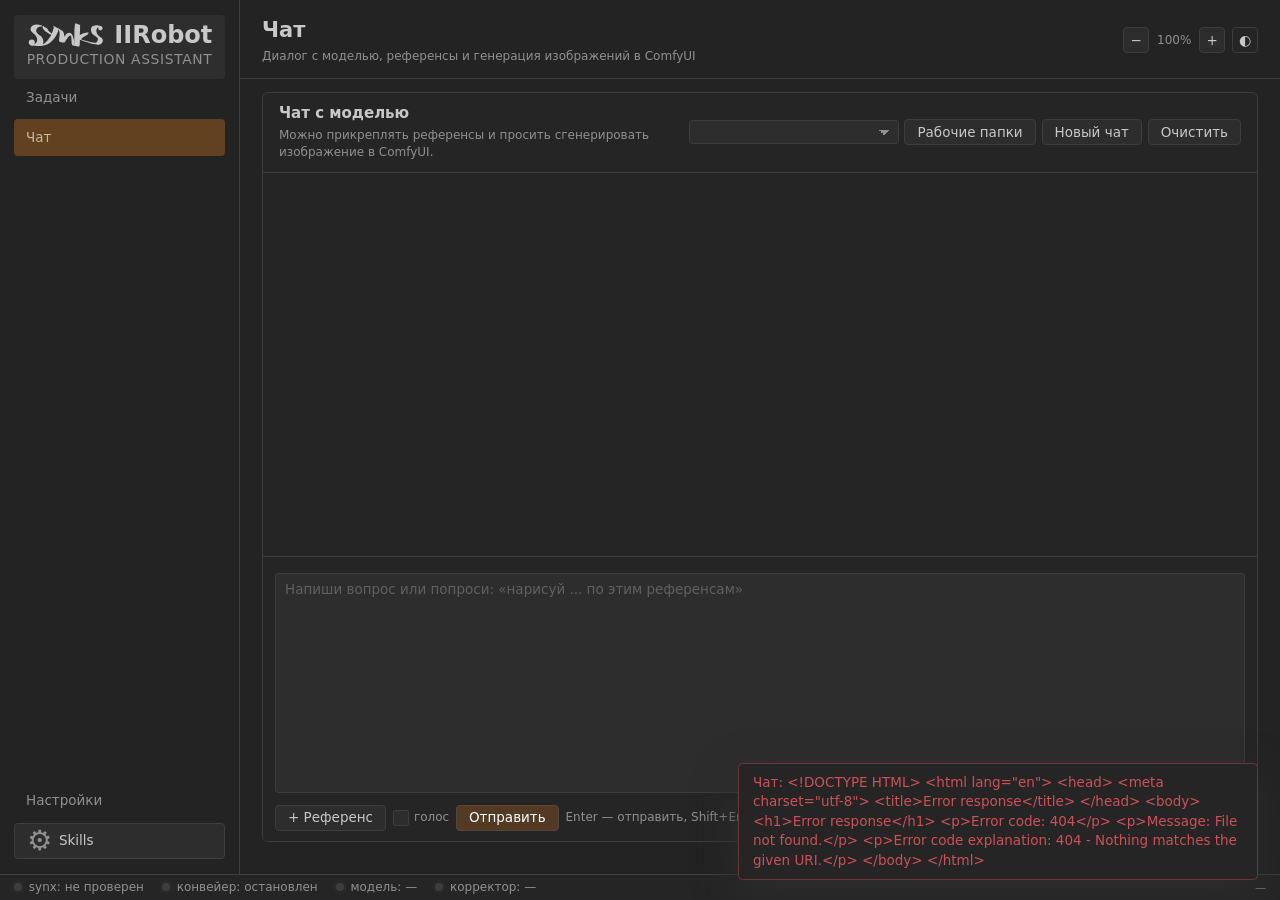
==== static/index.html @ 544a4e35 "Add Windows support and installer, show model and VRAM in status bar" ====
<!doctype html>
<html lang="ru">
<head>
  <meta charset="utf-8">
  <meta name="viewport" content="width=device-width, initial-scale=1">
  <title>IIRobot</title>
  <link rel="stylesheet" href="/static/app.css">
  <script src="/static/theme.js"></script>
</head>
<body>
<div id="app">
  <aside class="sidebar">
    <div class="brand">
      <div class="brand-row">
        <span class="brand-logo" role="img" aria-label="Synx"></span>
        <div class="brand-title">IIRobot</div>
      </div>
      <div class="brand-sub">production assistant</div>
    </div>
    <nav class="nav">
      <button class="nav-btn" data-view="tasks">Задачи</button>
      <button class="nav-btn active" data-view="chat">Чат</button>
    </nav>
    <div class="side-bottom">
      <button class="nav-btn" data-view="settings">Настройки</button>
      <button class="side-action" id="mcp-btn" title="MCP и навыки"><span class="side-action-icon">⚙</span> Skills</button>
    </div>
  </aside>

  <main class="main">
    <header class="topbar">
      <div>
        <h1 id="view-title">Чат</h1>
        <div class="muted" id="view-subtitle">Диалог с моделью, референсы и генерация изображений в ComfyUI</div>
      </div>
      <div class="top-actions">
        <span class="zoom-control" title="Масштаб интерфейса (Ctrl + колесо)">
          <button class="btn" id="zoom-out" type="button">−</button>
          <span id="zoom-value">100%</span>
          <button class="btn" id="zoom-in" type="button">+</button>
        </span>
        <button class="theme-btn" id="theme-btn" title="Цветовая схема" type="button">◐</button>
      </div>
    </header>

    <section class="view" id="view-tasks">
      <div class="toolbar">
        <input class="input grow" id="task-filter" placeholder="Фильтр по шоту, задаче, боту, этапу...">
        <select class="input" id="task-status">
          <option value="">все статусы</option>
          <option value="queued">queued</option>
          <option value="running">running</option>
          <option value="paused">paused</option>
          <option value="skipped">skipped</option>
          <option value="done">done</option>
          <option value="error">error</option>
        </select>
        <button class="btn" id="task-refresh">Обновить</button>
        <button class="btn" id="task-delete-done">Удалить выполненные</button>
        <button class="btn primary" id="pipeline-toggle">Запустить конвейер</button>
      </div>
      <div class="table-wrap">
        <table class="data" id="task-table" data-default-hidden="">
          <thead>
            <tr>
              <th data-col="id">#</th>
              <th data-col="shot">Шот</th>
              <th data-col="task">Задача</th>
              <th data-col="type">Тип</th>
              <th data-col="bot">Бот</th>
              <th data-col="status">Статус</th>
              <th data-col="stage">Этап</th>
              <th data-col="progress">Прогресс</th>
              <th data-col="tokens">Токены</th>
              <th data-col="time">Время</th>
              <th data-col="version">Версия</th>
              <th data-col="updated">Обновлено</th>
              <th data-col="actions">Действия</th>
            </tr>
          </thead>
          <tbody></tbody>
        </table>
      </div>
      <div class="hint">ПКМ по строке — действия. Активная задача обновляется каждые 5 секунд.</div>
    </section>


    <section class="view active" id="view-chat">
      <div class="chat-shell">
        <div class="chat-head">
          <div>
            <div class="chat-title">Чат с моделью</div>
            <div class="muted">Можно прикреплять референсы и просить сгенерировать изображение в ComfyUI.</div>
          </div>
          <div class="chat-head-actions">
            <select class="input" id="chat-session"></select>
            <button class="btn" id="chat-folders">Рабочие папки</button>
            <button class="btn" id="chat-new">Новый чат</button>
            <button class="btn" id="chat-clear">Очистить</button>
          </div>
        </div>
        <div class="chat-messages" id="chat-messages"></div>
        <div class="chat-composer" id="chat-composer">
          <div class="drop-caret hidden" id="drop-caret"><span>вставить здесь</span></div>
          <div class="chat-chips" id="chat-chips"></div>
          <textarea class="input chat-input" id="chat-input" rows="3" placeholder="Напиши вопрос или попроси: «нарисуй ... по этим референсам»"></textarea>
          <div class="chat-actions">
            <label class="btn attach-btn" title="Прикрепить референс любого типа: изображение, PDF, видео, .md, .json и т. д.">+ Референс<input type="file" id="chat-files" multiple hidden></label>
            <button class="btn voice-btn hidden" id="voice-btn" title="Голосовой ввод: удерживайте для произнесения текста">Нажмите</button>
            <label class="check inline-check voice-toggle" title="Локальный голосовой ввод (T-one + GigaAM)"><input type="checkbox" id="voice-enabled"> голос</label>
            <button class="btn primary" id="chat-send">Отправить</button>
            <button class="btn danger hidden" id="chat-stop" title="Прервать текущий ответ (Esc)">■ Стоп</button>
            <span class="muted" id="chat-hint">Enter — отправить, Shift+Enter — новая строка</span>
            <span class="chat-actions-spacer"></span>
            <button class="btn" id="chat-export">Экспорт .md</button>
            <button class="btn" id="chat-context">Контекст .md</button>
            <input type="file" id="chat-context-file" accept=".md,.txt" hidden>
          </div>
        </div>
      </div>
    </section>
    <section class="view" id="view-settings">
      <div class="settings-top">
        <button class="btn primary" id="settings-save">Сохранить настройки</button>
        <span class="muted" id="settings-result"></span>
      </div>
      <div class="settings-grid">
        <div class="card">
          <h2>AI провайдер</h2>
          <label>Base URL<input class="input" id="ai-base"></label>
          <label>API key<input class="input" id="ai-key" type="password"></label>
          <label>Model<input class="input" id="ai-model"></label>
          <div class="row2">
            <label>Temperature<input class="input" id="ai-temp" type="number" step="0.1"></label>
            <label>Max tokens<input class="input" id="ai-max" type="number"></label>
          </div>
          <div class="row-actions">
            <button class="btn" id="ai-test">Проверить AI</button>
            <span class="muted" id="ai-test-result"></span>
          </div>
        </div>

        <div class="card">
          <h2>Synx</h2>
          <label>Base URL<input class="input" id="synx-base"></label>
          <div class="row2">
            <label>Логин<input class="input" id="synx-login"></label>
            <label>Пароль<input class="input" id="synx-password" type="password"></label>
          </div>
          <label>Проекты (alias через запятую)<input class="input" id="synx-projects"></label>
          <div class="row2">
            <label>Интервал сканирования, сек<input class="input" id="synx-scan" type="number"></label>
            <label>Потоков сканирования<input class="input" id="synx-workers" type="number"></label>
          </div>
          <div class="row2">
            <label class="check"><input type="checkbox" id="synx-auto-scan"> Автосканирование</label>
            <label class="check"><input type="checkbox" id="synx-auto-analyze"> Авто-разметка AI</label>
            <label class="check"><input type="checkbox" id="synx-task-comments"> Комментарии задач</label>
          </div>
        </div>

        <div class="card">
          <h2>ComfyUI</h2>
          <label>Root<input class="input" id="comfy-root"></label>
          <label>Base URL<input class="input" id="comfy-base"></label>
          <div class="row2">
            <label>Input dir<input class="input" id="comfy-input"></label>
            <label>Output dir<input class="input" id="comfy-output"></label>
          </div>
          <label>Workflow JSON (необязательно)<input class="input" id="comfy-workflow"></label>
          <label>Таймаут, сек<input class="input" id="comfy-timeout" type="number"></label>
        </div>

        <div class="card">
          <h2>Голос</h2>
          <label class="check"><input type="checkbox" id="voice-llm-correct"> LLM-коррекция распознанного текста</label>
          <label>Корректор
            <select class="input" id="voice-correct-provider">
              <option value="ollama">Ollama — локально, GPU</option>
              <option value="ai">Облачный AI</option>
              <option value="none">Без коррекции</option>
            </select>
          </label>
          <label>Ollama URL<input class="input" id="voice-ollama-url" placeholder="http://127.0.0.1:11434"></label>
          <label>Модель<input class="input" id="voice-ollama-model" placeholder="qwen2.5:7b-instruct-q4_K_M"></label>
          <div class="row-actions">
            <select class="input grow" id="voice-model-pick">
              <option value="">Установленные модели…</option>
            </select>
            <button class="btn" id="voice-models-refresh" type="button">Обновить</button>
            <button class="btn" id="voice-model-unload" type="button">Выгрузить из VRAM</button>
          </div>
          <div class="muted" id="voice-model-info">—</div>
          <div class="row2">
            <label>Держать модель<input class="input" id="voice-keep-alive" placeholder="5m"></label>
            <label>Таймаут, сек<input class="input" id="voice-correct-timeout" type="number"></label>
          </div>
          <div class="row-actions">
            <button class="btn" id="voice-test">Проверить корректор</button>
            <span class="muted" id="voice-test-result"></span>
          </div>
          <div class="muted">Локальная модель считает на видеокарте и не ждёт ответа облака; при первом включении загружается в память.</div>
        </div>

        <div class="card">
          <h2>Конвейер</h2>
          <label class="check"><input type="checkbox" id="pipe-publish"> Публиковать версии автоматически</label>
          <label>Интервал обновления таблицы, сек<input class="input" id="pipe-poll" type="number"></label>
          <label>Рабочая папка<input class="input" id="pipe-work"></label>
          <div class="muted">Остановка конвейера завершает текущий этап; повторный запуск продолжит очередь.</div>
        </div>

        <div class="card">
          <h2>Пути производства</h2>
          <label>Projects root<input class="input" id="paths-root"></label>
          <label>Colossus layout<input class="input" id="layout-colossus"></label>
          <label>Liberia layout<input class="input" id="layout-liberia"></label>
          <label>Default layout<input class="input" id="layout-default"></label>
          <label>Obsidian vault (опционально)<input class="input" id="obsidian-vault"></label>
          <div class="muted">Шаблоны: {sequence}, {shot}, {project}. Work: {task_type}/work/{bot}/{task_name}_vXXX. Render: render/vXXX.</div>
        </div>

        <div class="card wide">
          <h2>Системный промпт</h2>
          <textarea class="input mono" id="system-prompt" rows="16"></textarea>
        </div>

        <div class="card wide">
          <h2>Боты</h2>
          <div class="table-wrap short">
            <table class="data" id="bots-table">
              <thead><tr><th data-col="login">Логин</th><th data-col="password">Пароль</th><th data-col="user_id">User ID</th><th data-col="role">Роль</th><th data-col="enabled">Вкл</th><th data-col="actions">—</th></tr></thead>
              <tbody></tbody>
            </table>
          </div>
          <div class="row-actions"><button class="btn" id="bot-add">Добавить бота</button></div>
        </div>
      </div>
      <div class="settings-actions">
        <button class="btn" id="settings-save-bots">Сохранить ботов</button>
      </div>
    </section>


    <div id="image-viewer" class="image-viewer hidden">
      <div class="viewer-top"><span id="viewer-title">Просмотр</span><button class="btn ghost" id="viewer-close">×</button></div>
      <div class="viewer-stage" id="viewer-stage"><img id="viewer-img" alt=""></div>
      <div class="viewer-hint">Колесо — зум · средняя кнопка + движение — панорама · средний клик — сброс · ПКМ — действия</div>
    </div>
    <div id="pdf-viewer" class="pdf-viewer hidden">
      <div class="pdf-viewer-top">
        <span id="pdf-viewer-title">PDF</span>
        <span class="muted" id="pdf-viewer-progress"></span>
        <div class="pdf-viewer-nav">
          <button class="btn" id="pdf-viewer-prev">‹</button>
          <span id="pdf-viewer-page">0 / 0</span>
          <button class="btn" id="pdf-viewer-next">›</button>
          <button class="btn ghost" id="pdf-viewer-close">×</button>
        </div>
      </div>
      <div class="pdf-viewer-stage" id="pdf-viewer-stage"><img id="pdf-viewer-img" alt=""></div>
    </div>
    <div id="image-ctx" class="ctx-menu">
      <div class="ctx-item" id="img-save">Сохранить как...</div>
      <div class="ctx-item" id="img-copy">Копировать изображение</div>
    </div>

    <div id="toast" class="toast"></div>
    <div id="ctx-menu" class="ctx-menu"></div>
    <div id="modal" class="modal hidden"><div class="modal-card"><div class="modal-head"><h2 id="modal-title"></h2><button class="btn ghost" id="modal-close">×</button></div><div id="modal-body" class="modal-body"></div><div class="modal-foot" id="modal-foot"></div></div></div>
  </main>

  <footer class="statusbar">
    <div class="status-line"><span id="synx-dot" class="dot"></span><span id="synx-status">synx: не проверен</span></div>
    <div class="status-line"><span id="pipeline-dot" class="dot"></span><span id="pipeline-status">конвейер: остановлен</span></div>
    <div class="status-line" title="Основная модель для чата и задач">
      <span id="main-model-dot" class="dot"></span><span id="main-model-status">модель: —</span>
    </div>
    <div class="status-line" title="Модель коррекции распознанной речи">
      <span id="correct-dot" class="dot"></span><span id="correct-model-status">корректор: —</span>
    </div>
    <div class="side-meta" id="last-scan">—</div>
  </footer>
</div>
<script src="/static/marked.min.js"></script>
<script src="/static/purify.min.js"></script>
<script src="/static/tables.js"></script>
<script src="/static/app.js"></script>
</body>
</html>
---- static/app.css ----
:root {
  color-scheme: dark;
  --bg: #101316;
  --panel: #171b20;
  --panel2: #1d2228;
  --line: #2b323a;
  --line2: #37414b;
  --text: #e8edf2;
  --muted: var(--ink-soft);
  --accent: var(--accent);
  --accent2: var(--accent);
  --accent-soft: rgba(104, 183, 255, .14);
  --ok: #5ad19a;
  --warn: #f0b45a;
  --bad: #ff7272;
  --purple: #b99cff;
  --mono: "JetBrains Mono", "DejaVu Sans Mono", monospace;
}
* { box-sizing: border-box; }
html, body { height: 100%; }
body {
  margin: 0; background: var(--bg); color: var(--text);
  font: 13.5px/1.45 Inter, "Segoe UI", system-ui, sans-serif;
  overflow: hidden;
}
button, input, select, textarea { font: inherit; color: inherit; }
#app { display: grid; grid-template-columns: 240px minmax(0, 1fr); grid-template-rows: minmax(0, 1fr) 26px; height: 100vh; }

.sidebar {
  grid-column: 1; grid-row: 1;
  background: var(--bg); border-right: 1px solid var(--line);
  display: flex; flex-direction: column; padding: 15.3px 14px; min-height: 0;
}
.brand {
  position: relative;
  display: flex; flex-direction: column; align-items: center; gap: 2px;
  width: 100%; padding: 8px 6px 10px; border-radius: 4px;
}
.brand::before {
  content: ""; position: absolute; inset: 0; z-index: 0;
  border-radius: inherit; background: var(--bg);
  filter: brightness(1.3);
}
[data-theme-mode="light"] .brand::before { filter: brightness(0.7); }
.brand > * { position: relative; z-index: 1; }
.brand-row { display: flex; align-items: center; gap: 10.56px; }
.brand-logo {
  display: block; flex: 0 0 auto;
  height: 24.024px; width: auto; aspect-ratio: 154 / 48;
  background-color: var(--text);
  -webkit-mask: url("/static/synks_logo.svg") center / contain no-repeat;
  mask: url("/static/synks_logo.svg") center / contain no-repeat;
}
.brand-title { font-weight: 700; font-size: 24.024px; line-height: 1; }
.brand-sub { font-size: 13.86px; color: var(--muted); text-transform: uppercase; letter-spacing: 0; white-space: nowrap; }
.nav { display: flex; flex-direction: column; gap: 3.4px; }
.nav-btn {
  text-align: left; background: transparent; border: 0; color: var(--ink-soft);
  padding: 8.5px 12px; border-radius: 4px; cursor: pointer;
}
.nav-btn:hover { background: var(--hover); color: var(--text); }
.nav-btn.active { background: var(--accent-soft); color: var(--accent-soft-ink); }
.side-status { margin-top: auto; border-top: 1px solid var(--line); padding: 11.9px 6px 0; display: grid; gap: 6.8px; }
.side-bottom { margin-top: auto; display: flex; flex-direction: column; gap: 3.4px; }
.status-line { display: flex; align-items: center; gap: 6.8px; color: var(--muted); font-size: 12px; }
.side-meta { font-size: 11px; color: var(--ink-soft); word-break: break-word; }
.dot { width: 8px; height: 8px; border-radius: 50%; background: var(--line); box-shadow: 0 0 0 3px color-mix(in srgb, var(--line) 15%, transparent); }
.dot.on { background: var(--ok); box-shadow: 0 0 0 3px color-mix(in srgb, var(--ok) 14%, transparent); }
.dot.busy { background: var(--warn); box-shadow: 0 0 0 3px color-mix(in srgb, var(--warn) 14%, transparent); }
.dot.err { background: var(--bad); box-shadow: 0 0 0 3px color-mix(in srgb, var(--danger) 14%, transparent); }

.main { grid-column: 2; grid-row: 1; min-width: 0; display: flex; flex-direction: column; overflow: hidden; }

.statusbar {
  grid-column: 1 / -1; grid-row: 2;
  display: flex; align-items: center; gap: 18px;
  padding: 0 14px; border-top: 1px solid var(--line);
  background: var(--panel); min-width: 0; overflow: hidden;
}
.statusbar .status-line { white-space: nowrap; min-width: 0; }
.statusbar #main-model-status {
  max-width: 230px; overflow: hidden; text-overflow: ellipsis;
}
.statusbar #correct-model-status {
  max-width: 320px; overflow: hidden; text-overflow: ellipsis;
}
.statusbar .side-meta {
  margin-left: auto; font-size: 11px; white-space: nowrap;
  overflow: hidden; text-overflow: ellipsis;
}
.topbar { display: flex; justify-content: space-between; gap: 13.6px; align-items: center; padding: 15.3px 22px 11.9px; border-bottom: 1px solid var(--line); }
.topbar h1 { font-size: 21px; margin: 0 0 2.55px; }
.muted { color: var(--muted); font-size: 12px; }
.top-actions { display: flex; gap: 6.8px; flex-wrap: wrap; }
.view { display: none; min-height: 0; overflow: auto; padding: 13.6px 22px 20.4px; }
.view.active { display: flex; flex-direction: column; gap: 10.2px; }

.btn {
  border: 1px solid var(--line2); background: var(--field-bg); color: var(--ink);
  border-radius: 4px; padding: 5.95px 12px; cursor: pointer; white-space: nowrap;
}
.btn:hover { border-color: var(--accent-soft-line); background: var(--field-bg); }
.btn.primary { background: var(--btn-fill); border-color: var(--btn-line); color: var(--accent-ink); }
.btn.primary:hover { background: var(--btn-fill-hover); }
.btn.ghost { background: transparent; border-color: transparent; color: var(--muted); font-size: 21px; padding: 1.7px 8px; }
.btn.danger { color: var(--danger); border-color: var(--error-line); background: var(--error-bg); }
.btn:disabled { opacity: .45; cursor: default; }
.input {
  background: var(--field-bg); border: 1px solid var(--line2); border-radius: 3.5px;
  padding: 5.95px 9px; min-width: 120px; outline: none;
}
.input:focus { border-color: var(--accent2); box-shadow: 0 0 0 3px var(--focus-ring); }
input::placeholder, textarea::placeholder {
  color: var(--placeholder, color-mix(in srgb, var(--field-bg) 80%, var(--ink) 20%));
  opacity: 1;
}
input::-webkit-input-placeholder, textarea::-webkit-input-placeholder {
  color: var(--placeholder, color-mix(in srgb, var(--field-bg) 80%, var(--ink) 20%));
  opacity: 1;
}
select.input { appearance: none; padding-right: 28px; background-image: linear-gradient(45deg, transparent 50%, var(--ink-soft) 50%), linear-gradient(135deg, var(--ink-soft) 50%, transparent 50%); background-position: calc(100% - 14px) 50%, calc(100% - 9px) 50%; background-size: 5px 5px, 5px 5px; background-repeat: no-repeat; }
.grow { flex: 1 1 auto; min-width: 240px; }
.toolbar { display: flex; gap: 6.8px; align-items: center; flex-wrap: wrap; }
.bulkbar { display: flex; gap: 6.8px; align-items: center; padding: 8.5px 0 0; border-top: 1px solid var(--line); }
.hint { color: var(--ink-soft); font-size: 11.5px; }

/* tables */
.table-wrap {
  border: 1px solid var(--line); border-radius: 5px; overflow: auto;
  background: var(--panel); min-height: 160px; max-height: calc(100vh - 280px);
  position: relative;
}
.table-wrap.short { max-height: 320px; }
table.data {
  width: 100%; border-collapse: separate; border-spacing: 0;
  table-layout: fixed; font-size: 12.5px;
}
table.data thead th {
  position: sticky; top: 0; z-index: 5; background: var(--head);
  color: var(--head-ink); font-weight: 600; text-align: left; white-space: nowrap;
  border-bottom: 1px solid var(--line2); padding: 5.95px 8px; user-select: none;
  position: sticky; overflow: hidden; text-overflow: ellipsis;
}
table.data thead th:hover { background: var(--th-hover); }
table.data tbody td {
  padding: 5.95px 8px; border-bottom: 1px solid var(--line-soft); vertical-align: top;
  overflow: hidden; text-overflow: ellipsis; white-space: nowrap;
}
table.data tbody tr { cursor: default; user-select: none; }
table.data tbody tr:hover { background: var(--panel); }
table.data tbody tr.selected { background: var(--row-selected); }
table.data tbody tr.selected { background: var(--row-selected); }
table.data tbody tr.running { background: var(--notice-bg); }
table.data tbody tr.error { background: var(--error-bg); }
table.data tbody tr.done { color: var(--ink-soft); }
table.data .num { font-variant-numeric: tabular-nums; text-align: right; }
table.data .center { text-align: center; }
table.data .wrap { white-space: normal; }
table.data .col-check { width: 32px; min-width: 32px; text-align: center; }
table.data .row-num { width: 42px; color: var(--ink-soft); text-align: right; }
.col-hidden { display: none !important; }
.col-resize {
  position: absolute; top: 0; right: 0; width: 7px; height: 100%;
  cursor: col-resize; z-index: 8;
}
.col-resize:hover { background: var(--accent-soft); }
th { position: relative; }
th .col-resize { position: absolute; }

.badge { display: inline-block; padding: 0.85px 7px; border-radius: 499.5px; font-size: 11px; border: 1px solid var(--line); color: var(--ink-soft); background: var(--panel); }
.badge.ok { color: var(--ok); border-color: var(--chip-on-line); background: var(--chip-on-bg); }
.badge.warn { color: var(--warn); border-color: var(--chip-warn-line); background: var(--chip-warn-bg); }
.badge.bad { color: var(--danger); border-color: var(--chip-off-line); background: var(--chip-off-bg); }
.badge.info { color: var(--accent-soft-ink); border-color: var(--badge-line); background: var(--badge-bg); }
.badge.purple { color: var(--accent-soft-ink); border-color: var(--badge-line); background: var(--badge-bg); }
.progress { height: 5px; background: var(--line); border-radius: 49.5px; overflow: hidden; min-width: 70px; }
.progress > i { display: block; height: 100%; background: linear-gradient(90deg, var(--accent), var(--accent)); width: 0; }
.mono { font-family: var(--mono); font-size: 11.5px; }
.pre { white-space: pre-wrap; word-break: break-word; font-family: var(--mono); font-size: 11.5px; }
.link { color: var(--accent); text-decoration: none; }
.link:hover { text-decoration: underline; }
.pill { display: inline-flex; gap: 4.25px; align-items: center; }
.pill .dot { width: 6px; height: 6px; }

/* settings */
.settings-top {
  position: sticky; top: 0; z-index: 5;
  display: flex; gap: 6.8px; align-items: center;
  padding: 0 0 8.5px; background: var(--bg);
}
.settings-grid { display: grid; grid-template-columns: repeat(2, minmax(0, 1fr)); gap: 11.9px; }
.card { background: var(--panel); border: 1px solid var(--line); border-radius: 6px; padding: 11.9px 16px; display: flex; flex-direction: column; gap: 7.65px; }
.card.wide { grid-column: 1 / -1; }
.card h2 { font-size: 14px; margin: 0 0 1.7px; color: var(--ink); }
.card label { display: flex; flex-direction: column; gap: 3.4px; color: var(--ink-soft); font-size: 12px; }
.row2 { display: grid; grid-template-columns: 1fr 1fr; gap: 6.8px; }
.row-actions { display: flex; gap: 6.8px; align-items: center; }
.check { flex-direction: row !important; align-items: center; gap: 6.8px !important; }
.settings-actions { display: flex; gap: 6.8px; align-items: center; padding-top: 6.8px; }
textarea.input { resize: vertical; min-height: 220px; }

/* context menu */
.ctx-menu { position: fixed; z-index: 1000; min-width: 220px; background: var(--panel); border: 1px solid var(--line2); border-radius: 4.5px; box-shadow: 0 16px 40px color-mix(in srgb, var(--bg), var(--line) 45%); padding: 4.25px 5px; display: none; }
.ctx-menu.open { display: block; }
.ctx-item { padding: 5.95px 9px; border-radius: 3px; cursor: pointer; color: var(--ink); font-size: 12.5px; display: flex; gap: 6.8px; align-items: center; }
.ctx-item:hover { background: var(--accent-soft); }
.ctx-item.danger { color: var(--danger); }
.ctx-sep { height: 1px; background: var(--line); margin: 3.4px 0; }
.ctx-check { width: 14px; height: 14px; }
.ctx-label { color: var(--ink-soft); font-size: 10.5px; text-transform: uppercase; letter-spacing: .08em; padding: 5.95px 9px 2.55px; }

/* modal */
.modal { position: fixed; inset: 0; z-index: 900; background: color-mix(in srgb, var(--bg) 62%, transparent); display: grid; place-items: center; padding: 25.5px 30px; }
.modal.hidden { display: none; }
.modal-card { width: min(900px, 96vw); max-height: 90vh; background: var(--panel); border: 1px solid var(--line2); border-radius: 7px; box-shadow: 0 30px 90px color-mix(in srgb, var(--bg), var(--line) 60%); display: flex; flex-direction: column; }
.modal-head { display: flex; justify-content: space-between; align-items: center; padding: 11.9px 16px; border-bottom: 1px solid var(--line); }
.modal-head h2 { margin: 0; font-size: 16px; }
.modal-body { padding: 13.6px 16px; overflow: auto; }
.modal-foot { padding: 10.2px 16px; border-top: 1px solid var(--line); display: flex; gap: 6.8px; justify-content: flex-end; }

.toast { position: fixed; right: 22px; bottom: 20px; background: var(--panel); border: 1px solid var(--line2); border-radius: 4.5px; padding: 8.5px 14px; color: var(--ink); box-shadow: 0 14px 40px color-mix(in srgb, var(--bg), var(--line) 40%); opacity: 0; transform: translateY(8px); transition: .18s; pointer-events: none; z-index: 1100; max-width: 520px; }
.toast.show { opacity: 1; transform: translateY(0); }
.toast.err { border-color: var(--chip-off-line); color: var(--danger); }

@media (max-width: 1100px) {
  #app { grid-template-columns: 190px minmax(0, 1fr); }
  .settings-grid { grid-template-columns: 1fr; }
  .card.wide { grid-column: auto; }
}


/* Obsidian-like markdown plan */
.modal-body .markdown-body > h1:first-child { display: none; }
.markdown-body { color: var(--ink); font-size: 13.5px; line-height: 1.62; }
.markdown-body h1, .markdown-body h2, .markdown-body h3 { color: var(--ink); margin: 0.98em 0 0.38em; line-height: 1.25; }
.markdown-body h1 { font-size: 23px; border-bottom: 1px solid var(--line); padding-bottom: 5.95px; }
.markdown-body h2 { font-size: 17px; border-bottom: 1px solid var(--line); padding-bottom: 3.4px; }
.markdown-body h3 { font-size: 14.5px; }
.markdown-body p { margin: 0.55em 0; }
.markdown-body ul, .markdown-body ol { margin: 0.47em 0 0.64em 1.4em; padding: 0; }
.markdown-body li { margin: 0.21em 0; }
.markdown-body code { background: var(--head); border: 1px solid var(--line); border-radius: 2.5px; padding: 0.85px 5px; font-family: var(--mono); font-size: 11.5px; color: var(--accent-soft-ink); }
.markdown-body pre { background: var(--bg); border: 1px solid var(--line); border-radius: 4.5px; padding: 9.35px 13px; overflow: auto; margin: 0.59em 0; }
.markdown-body pre code { background: transparent; border: 0; padding: 0; color: var(--accent-soft-ink); font-size: 11.5px; }
.markdown-body blockquote { margin: 0.68em 0; padding: 0.17em 0 0.17em 12px; border-left: 3px solid var(--accent); color: var(--ink-soft); }
.markdown-body table { border-collapse: collapse; width: 100%; margin: 0.68em 0; font-size: 12px; }
.markdown-body th, .markdown-body td { border: 1px solid var(--line); padding: 4.25px 8px; text-align: left; vertical-align: top; }
.markdown-body th { background: var(--head); color: var(--ink); }
.markdown-body a { color: var(--accent); }
.markdown-body hr { border: 0; border-top: 1px solid var(--line); margin: 1.02em 0; }

/* chat */
.chat-shell { display: flex; flex-direction: column; min-height: 0; flex: 1 1 auto; height: calc(100vh - 150px); border: 1px solid var(--line); border-radius: 6px; background: var(--panel); overflow: hidden; }
.chat-head { display: flex; justify-content: space-between; align-items: center; padding: 10.2px 16px; border-bottom: 1px solid var(--line); }
.chat-title { font-size: 15px; font-weight: 650; margin-bottom: 1.7px; }
.chat-messages { flex: 1 1 auto; min-height: 0; overflow: auto; padding: 13.6px 18px; display: flex; flex-direction: column; gap: 11.9px; user-select: text; -webkit-user-select: text; }
.msg { display: flex; gap: 8.5px; max-width: 86%; }
.msg.user { align-self: flex-end; flex-direction: row-reverse; }
.msg-avatar { width: 28px; height: 28px; border-radius: 4px; display: grid; place-items: center; font-size: 11px; font-weight: 700; background: var(--panel2); color: var(--accent-soft-ink); flex: 0 0 auto; }
.msg.user .msg-avatar { background: var(--btn-fill); color: var(--accent-ink); }
.msg-bubble { background: var(--panel); border: 1px solid var(--line); border-radius: 6px; padding: 7.65px 12px; min-width: 60px; }
.msg.user .msg-bubble { background: var(--btn-fill); border-color: var(--btn-line); }
.msg-text { white-space: normal; word-break: break-word; user-select: text; -webkit-user-select: text; }
.msg-text p:first-child { margin-top: 0; } .msg-text p:last-child { margin-bottom: 0; }
.msg-images { display: grid; grid-template-columns: repeat(auto-fill, minmax(140px, 1fr)); gap: 6.8px; margin-top: 7.65px; }
.msg-images img { width: 100%; max-height: 260px; object-fit: cover; border-radius: 4px; border: 1px solid var(--line); cursor: zoom-in; background: var(--bg); }
.msg-images img:hover { border-color: var(--accent); }
.msg-meta { color: var(--ink-soft); font-size: 10.5px; margin-top: 4.25px; }
.chat-composer { border-top: 1px solid var(--line); padding: 8.5px 12px 10.2px; background: var(--panel); }
.chat-input { width: 100%; resize: none; min-height: 64px; max-height: 180px; }
.chat-composer { position: relative; }
.chat-actions { display: flex; gap: 6.8px; align-items: center; margin-top: 6.8px; flex-wrap: wrap; }
.chat-actions-spacer { flex: 1 1 auto; }
.chat-actions .attach-btn { cursor: pointer; }
.chat-chips { display: flex; gap: 5.95px; flex-wrap: wrap; margin-bottom: 6.8px; }
.chat-chip { position: relative; width: 64px; height: 64px; border-radius: 4px; overflow: hidden; border: 1px solid var(--line); background: var(--bg); }
.chat-chip img { width: 100%; height: 100%; object-fit: cover; }
.chat-chip button { position: absolute; right: 2px; top: 2px; width: 18px; height: 18px; border-radius: 50%; border: 0; background: color-mix(in srgb, var(--bg), var(--line) 70%); color: var(--accent-ink); cursor: pointer; font-size: 12px; line-height: 1; }
.chat-chip-file { width: auto; max-width: 220px; display: flex; align-items: center; gap: 6px; padding: 6px 22px 6px 8px; cursor: pointer; }
.chat-chip-file:hover { border-color: var(--accent-soft-line); }
.chat-chip-file-icon { flex: 0 0 auto; font-size: 20px; line-height: 1; color: var(--ink-soft); }
.chat-chip-file-name { min-width: 0; max-width: 160px; overflow: hidden; text-overflow: ellipsis; white-space: nowrap; font-size: 11.5px; color: var(--ink); }
.msg-files { display: flex; flex-wrap: wrap; gap: 6.8px; margin-top: 7.65px; }
.msg-file { display: flex; align-items: center; gap: 8px; max-width: 100%; padding: 6px 10px; border: 1px solid var(--line); border-radius: 4px; background: var(--field-bg); cursor: pointer; }
.msg-file:hover { border-color: var(--accent); }
.msg-file-icon { flex: 0 0 auto; font-size: 18px; line-height: 1; color: var(--ink-soft); }
.msg-file-body { display: flex; flex-direction: column; min-width: 0; }
.msg-file-name { max-width: 320px; overflow: hidden; text-overflow: ellipsis; white-space: nowrap; font-size: 12px; color: var(--ink); }
.msg-file-meta { font-size: 10.5px; color: var(--ink-soft); }
.chat-empty { margin: auto; text-align: center; color: var(--ink-soft); max-width: 460px; }
.chat-empty b { color: var(--ink); }

/* image viewer */
.image-viewer { position: fixed; inset: 0; z-index: 2000; background: var(--bg); display: flex; flex-direction: column; }
.image-viewer.hidden { display: none; }
.viewer-top { display: flex; justify-content: space-between; align-items: center; padding: 8.5px 16px; color: var(--ink); border-bottom: 1px solid var(--line); background: var(--panel); }
.viewer-stage { flex: 1 1 auto; overflow: hidden; position: relative; display: grid; place-items: center; cursor: grab; }
.viewer-stage.dragging { cursor: grabbing; }
.viewer-stage img { max-width: none; max-height: none; transform-origin: 0 0; user-select: none; -webkit-user-drag: none; box-shadow: 0 20px 80px color-mix(in srgb, var(--bg), var(--line) 50%); }
.viewer-hint { padding: 6.8px 16px; color: var(--ink-soft); font-size: 11.5px; text-align: center; border-top: 1px solid var(--line); background: var(--panel); }
#image-ctx { z-index: 2100; }

.chat-head-actions { display: flex; gap: 5.95px; align-items: center; }
.chat-head-actions select { min-width: 210px; }
.playlist-card { margin-top: 8.5px; border: 1px solid var(--accent-soft-line); background: var(--badge-bg); border-radius: 4.5px; padding: 7.65px 11px; }
.playlist-card-head { display: flex; gap: 8.5px; align-items: center; justify-content: space-between; }
.playlist-card b { color: var(--accent-soft-ink); }
.playlist-card details { margin-top: 5.95px; }
.playlist-card summary { color: var(--accent-soft-ink); cursor: pointer; font-size: 11.5px; }
.playlist-card pre { max-height: 180px; overflow: auto; background: var(--bg); border: 1px solid var(--line); border-radius: 3.5px; padding: 6.8px 8px; font-size: 10.5px; }

.thinking-row { display: flex; align-items: center; gap: 7.65px; color: var(--accent-soft-ink); }
.thinking-dots { display: inline-flex; gap: 3.4px; }
.thinking-dots i { width: 5px; height: 5px; border-radius: 50%; background: var(--accent); animation: think 1.1s infinite ease-in-out; }
.thinking-dots i:nth-child(2) { animation-delay: .15s; }
.thinking-dots i:nth-child(3) { animation-delay: .3s; }
@keyframes think { 0%, 80%, 100% { opacity: .25; transform: translateY(0); } 40% { opacity: 1; transform: translateY(-3px); } }
.job-log { margin-top: 6.8px; color: var(--ink-soft); font-size: 11.5px; display: grid; gap: 1.7px; }
.job-log-line { line-height: 1.35; }
.job-images { display: grid; grid-template-columns: repeat(auto-fill, minmax(140px, 1fr)); gap: 6.8px; margin-top: 6.8px; }
.job-images img { width: 100%; max-height: 220px; object-fit: cover; border-radius: 4px; border: 1px solid var(--line); cursor: zoom-in; }
.msg-progress { margin-top: 6.8px; color: var(--ink-soft); font-size: 11.5px; }
.msg-progress summary { cursor: pointer; color: var(--accent-soft-ink); }
.msg-progress > div { margin-top: 4.25px; line-height: 1.4; }


/* cloned synx_engine theme controls */
.theme-btn {
    width: 26px; min-width: 26px; height: 26px; padding: 0;
    border: 1px solid var(--line2); border-radius: 4px;
    background: var(--panel); color: var(--text);
    font-size: 14px; line-height: 1; cursor: pointer;
}
.theme-btn:hover { background: var(--panel2); }
.theme-menu { display: block; }
.theme-menu .ctx-head { font-weight: 600; color: var(--text); cursor: default; }
.theme-menu .ctx-head:hover { background: transparent; }
.theme-menu .ctx-item { gap: 4.25px; }
.theme-swatch {
    display: inline-block; width: 12px; height: 12px; margin-right: 4px;
    border-radius: 1.5px; border: 1px solid var(--line); vertical-align: -1px;
}

/* theme editor (cloned from synx_engine) */
.theme-editor { position: fixed; inset: 0; z-index: 90; }
.theme-editor[hidden] { display: none; }
/* без затемнения: под окном видно реальные цвета страницы */
.theme-editor-backdrop { position: absolute; inset: 0; background: transparent; }
.theme-editor-window {
    position: relative;
    margin: 34px auto;
    max-width: 1040px;
    width: calc(100% - 48px);
    max-height: calc(100vh - 80px);
    display: flex;
    flex-direction: column;
    background: var(--panel);
    color: var(--ink);
    border: 2px solid var(--ink);           /* фрейм как у панели фильтров */
    border-radius: 4px;
    box-shadow: 0 8px 20px color-mix(in srgb, var(--bg), var(--line) 30%);
    overflow: hidden;
}
.theme-editor-head {
    display: flex;
    align-items: center;
    gap: 8.5px;
    padding: 8.5px 14px;
    border-bottom: 1px solid var(--line);
    background: var(--head);
    color: var(--head-ink);
    cursor: move;
    touch-action: none;
}
.theme-editor-window.dragging { cursor: grabbing; }
.theme-editor-window.dragging .theme-editor-head { cursor: grabbing; }
.theme-editor-head strong { font-size: 14px; }
/* Pin вместо крестика: закреплённое окно не закрывается кликом мимо */
.te-pin {
    margin-left: auto;
    padding: 0.85px 8px;
    border: 1px solid var(--btn-line);
    border-radius: 0;
    background: var(--zone-bg);
    color: var(--ink-soft);
    font-size: 10.5px;
    line-height: 15px;
    cursor: pointer;
}
.te-pin:hover { border-color: var(--accent); color: var(--ink); }
.te-pin.on {
    border-color: var(--accent);
    background: var(--btn-fill);
    color: var(--ink);
}
.theme-editor-body { display: flex; gap: 11.9px; padding: 11.9px 14px; overflow: auto; }
.te-left { flex: 0 0 380px; min-width: 340px; }
.te-left h4 { margin: 10.2px 0 5.1px; font-size: 12.5px; color: var(--ink-soft); }
.te-left h4:first-child { margin-top: 0; }
.te-preview {
    position: relative;
    min-height: 200px;
    display: flex;
    align-items: center;
    justify-content: center;
    background: var(--zone-bg);
    border: 1px dashed var(--line);
    border-radius: 0;
    overflow: hidden;
}
.te-preview img { display: block; max-width: 300px; max-height: 300px; cursor: crosshair; }
.te-hint { color: var(--ink-soft); font-size: 11.5px; padding: 8.5px 10px; text-align: center; }
.te-check { display: flex; align-items: center; gap: 5.1px; margin: 8.5px 0; font-size: 12.5px; }
.te-swatches { display: flex; flex-direction: column; gap: 5.1px; }
.te-swatch-row { display: flex; align-items: center; gap: 6.8px; font-size: 12.5px; }
.te-swatch-label { flex: 1; color: var(--ink-soft); }
.te-swatch {
    width: 40px; height: 22px;
    border: 1px solid var(--line);
    border-radius: 2px;
    cursor: pointer;
}
.te-swatch.pick { outline: 2px solid var(--accent); outline-offset: 1px; }
.te-hex { width: 78px; font-family: ui-monospace, Menlo, Consolas, monospace; font-size: 12px; }
.te-color-input { width: 30px; height: 22px; padding: 0; border: 1px solid var(--line); background: none; cursor: pointer; }
.te-actions { display: flex; flex-wrap: wrap; gap: 5.1px; margin-top: 11.9px; }
.te-btn {
    padding: 4.25px 11px;
    border: 1px solid var(--btn-line);
    border-radius: 3px;
    background: var(--tab-bg);
    color: var(--ink);
    font-size: 12.5px;
    cursor: pointer;
}
.te-btn:hover { background: var(--hover); }
.te-btn:disabled { opacity: .5; cursor: default; }
.te-btn.primary {
    background: var(--btn-fill);
    border-color: var(--btn-line);
    color: var(--accent-soft-ink);
}

/* предпросмотр темы в редакторе — оформлен самой редактируемой темой */
.te-preview-panel {
    flex: 1;
    min-width: 320px;
    border: 1px solid var(--line);
    border-radius: 0;
    background: var(--bg);
    color: var(--ink);
    padding: 10.2px 12px;
}
.te-pv-title { font-size: 12px; color: var(--ink-soft); margin-bottom: 6.8px; }
.te-pv { background: var(--panel); border: 1px solid var(--line); border-radius: 0; padding: 6.8px 8px; }
.te-pv-head { font-weight: 600; font-size: 13px; margin-bottom: 6.8px; color: var(--ink); }
.te-pv-table { width: 100%; border-collapse: collapse; font-size: 12.5px; }
.te-pv-table th { text-align: left; background: var(--head); color: var(--head-ink); padding: 3.4px 6px; }
.te-pv-table td { padding: 3.4px 6px; border-bottom: 1px solid var(--line-soft); }
.te-pv-chip {
    display: inline-block;
    padding: 0.85px 8px;
    border: 1px solid var(--chip-line);
    border-radius: 5px;
    background: var(--chip-bg);
    color: var(--chip-ink);
    font-size: 11px;
    font-weight: 600;
}
.te-pv-chip.on { background: var(--chip-on-bg); color: var(--chip-on-ink); border-color: var(--chip-on-line); }
.te-pv-chip.accent { background: var(--accent); color: var(--accent-ink); border-color: var(--accent); }
.te-pv-row { display: flex; gap: 5.1px; align-items: center; margin: 8.5px 0; }
.te-pv-btn {
    padding: 3.4px 10px;
    border: 1px solid var(--btn-line);
    border-radius: 3px;
    background: var(--btn-fill);
    color: var(--accent-soft-ink);
    font-size: 12px;
}
.te-pv-field {
    width: 100%;
    padding: 3.4px 8px;
    border: 1px solid var(--line);
    border-radius: 3px;
    background: var(--field-bg);
    color: var(--ink);
    font-size: 12.5px;
}


.inline-check { display: inline-flex !important; flex-direction: row !important; align-items: center; gap: 5.1px !important; white-space: nowrap; color: var(--ink-soft); }

/* all native-looking controls are painted from theme variables, never OS colors */
:root { color-scheme: normal; }
::selection { background: var(--accent); color: var(--accent-ink); }
* { scrollbar-color: var(--sb-thumb) var(--sb-track); scrollbar-width: thin; }
::-webkit-scrollbar { width: 10px; height: 10px; }
::-webkit-scrollbar-track { background: var(--sb-track); }
::-webkit-scrollbar-thumb { background: var(--sb-thumb); border-radius: 3px; border: 2px solid var(--sb-track); }
::-webkit-scrollbar-thumb:hover { background: var(--sb-thumb-hover); }
::-webkit-scrollbar-corner { background: var(--sb-track); }
input, select, textarea, button { color-scheme: normal; }
input[type="checkbox"], input[type="radio"] {
  appearance: none; -webkit-appearance: none; width: 16px; height: 16px;
  margin: 0; padding: 0; border: 1px solid var(--line); border-radius: 2px;
  background: var(--field-bg); display: inline-grid; place-content: center;
  cursor: pointer; flex: 0 0 auto;
}
input[type="radio"] { border-radius: 50%; }
input[type="checkbox"]:checked, input[type="radio"]:checked { background: var(--accent); border-color: var(--accent); }
input[type="checkbox"]:checked::after {
  content: ""; width: 8px; height: 4px; border-left: 2px solid var(--accent-ink);
  border-bottom: 2px solid var(--accent-ink); transform: rotate(-45deg) translate(1px, -1px);
}
input[type="radio"]:checked::after { content: ""; width: 7px; height: 7px; border-radius: 50%; background: var(--accent-ink); }
input[type="checkbox"]:focus-visible, input[type="radio"]:focus-visible { outline: 2px solid var(--accent); outline-offset: 2px; }
input[type="number"] { appearance: textfield; -moz-appearance: textfield; }
input[type="number"]::-webkit-inner-spin-button,
input[type="number"]::-webkit-outer-spin-button { -webkit-appearance: none; margin: 0; }
input[type="file"] { color: var(--ink-soft); }
input[type="file"]::file-selector-button,
input[type="file"]::-webkit-file-upload-button {
  appearance: none; border: 1px solid var(--btn-line); border-radius: 3px;
  background: var(--btn-fill); color: var(--accent-ink); padding: 4.25px 10px;
  margin-right: 8px; cursor: pointer; font: inherit;
}
input[type="file"]::file-selector-button:hover,
input[type="file"]::-webkit-file-upload-button:hover { background: var(--btn-fill-hover); }
select option { background: var(--field-bg); color: var(--ink); }
button:focus-visible, a:focus-visible, input:focus-visible, select:focus-visible, textarea:focus-visible {
  outline: 2px solid var(--accent); outline-offset: 2px;
}

.folder-list { display: grid; gap: 5.1px; margin-bottom: 10.2px; }
.folder-row { display: flex; align-items: center; justify-content: space-between; gap: 8.5px; padding: 5.95px 9px; border: 1px solid var(--line); border-radius: 3.5px; background: var(--field-bg); }
.folder-add { display: flex; gap: 6.8px; align-items: center; flex-wrap: wrap; }

.side-action { margin-top: 0; margin-bottom: 0; height: 36.2px; padding: 0 12px; border: 1px solid var(--line); border-radius: 4px; background: var(--field-bg); color: var(--ink); text-align: left; cursor: pointer; display: flex; align-items: center; gap: 6.8px; }
.side-action:hover { background: var(--hover); border-color: var(--accent-soft-line); }
.side-action-icon { font-size: 28px; line-height: 1; color: var(--ink-soft); }
.mcp-list { display: grid; gap: 6.8px; margin-bottom: 11.9px; }
.mcp-row { border: 1px solid var(--line); border-radius: 4px; padding: 6.8px 10px; background: var(--field-bg); display: grid; gap: 5.1px; }
.mcp-row-head { display: flex; gap: 6.8px; align-items: center; justify-content: space-between; }
.mcp-row-head b { color: var(--ink); }
.mcp-fields { display: grid; grid-template-columns: 1fr 1fr auto; gap: 5.1px; align-items: center; }
.mcp-result { border: 1px solid var(--line); border-radius: 4px; padding: 6.8px 10px; display: flex; gap: 8.5px; justify-content: space-between; align-items: center; margin-top: 5.1px; background: var(--panel); }
.mcp-result small { color: var(--ink-soft); }
.mcp-search { display: flex; gap: 6.8px; margin-bottom: 6.8px; }

.local-file-link { cursor: pointer; text-decoration: underline; text-underline-offset: 2px; }

/* PDF viewer with parallel cached page renders */
.pdf-viewer { position: fixed; inset: 0; z-index: 2100; background: var(--bg); display: flex; flex-direction: column; }
.pdf-viewer.hidden { display: none; }
.pdf-viewer-top { display: flex; gap: 10.2px; align-items: center; justify-content: space-between; padding: 8.5px 14px; border-bottom: 1px solid var(--line); background: var(--panel); }
.pdf-viewer-top b, #pdf-viewer-title { color: var(--ink); font-weight: 650; }
.pdf-viewer-nav { display: flex; gap: 6.8px; align-items: center; }
.pdf-viewer-stage { flex: 1 1 auto; min-height: 0; overflow: hidden; display: grid; place-items: center; cursor: grab; background: var(--bg); }
.pdf-viewer-stage.dragging { cursor: grabbing; }
.pdf-viewer-stage img { max-width: 100%; max-height: 100%; transform-origin: center center; user-select: none; -webkit-user-drag: none; }

/* Text selection everywhere in chat history */
.msg, .msg * , .chat-messages details, .chat-messages summary, .chat-messages pre, .chat-messages code, .chat-messages table { user-select: text; -webkit-user-select: text; }

#chat-stop.hidden { display: none; }
#chat-stop { font-weight: 600; }

/* Text drag into the composer: caret marks the exact insertion point */
.drop-caret { position: absolute; width: 2px; background: var(--accent); z-index: 6; pointer-events: none; border-radius: 0.5px; }
.drop-caret span { position: absolute; left: 6px; top: -20px; white-space: nowrap; font-size: 11px; color: var(--accent-ink); background: var(--accent); padding: 1.7px 6px; border-radius: 2.5px; }
.drop-caret.hidden { display: none; }
.chat-composer.drop-active { outline: 2px dashed var(--accent-soft-line); outline-offset: 3px; border-radius: 5px; }

/* Voice input: hold to talk */
.voice-btn.hidden { display: none; }
.voice-btn { width: 96px; min-width: 96px; max-width: 96px; height: 36px;
  padding: 0 8px; box-sizing: border-box; display: inline-flex;
  align-items: center; justify-content: center; white-space: nowrap; }
.voice-toggle { font-size: 12px; }
.voice-btn.recording { background: #3b82f6; border-color: #3b82f6; color: #fff; }
.voice-btn.thinking { background: #f5c542; border-color: #e0b12f; color: #241c00; animation: voice-blink 0.5s ease-in-out infinite; }
@keyframes voice-blink { 0%,100% { box-shadow: 0 0 0 0 rgba(245,197,66,.65); } 50% { box-shadow: 0 0 0 7px rgba(245,197,66,0); } }

/* Force 24px height for every single-line input and combo box */
input:not([type="checkbox"]):not([type="radio"]):not([type="file"]):not([type="range"]):not([type="color"]):not([type="button"]):not([type="submit"]):not([type="reset"]):not([type="hidden"]),
select:not([multiple]) {
  height: 24px !important;
  min-height: 24px !important;
  max-height: 24px !important;
  padding-top: 0 !important;
  padding-bottom: 0 !important;
  line-height: 22px !important;
  box-sizing: border-box !important;
}

/* Standard button height across the app */
.btn {
  height: 26px; min-height: 26px; max-height: 26px;
  padding-top: 0; padding-bottom: 0;
  display: inline-flex; align-items: center; justify-content: center;
  white-space: nowrap;
}
.btn.ghost { font-size: 18px; }
.voice-btn { height: 26px !important; min-height: 26px !important; max-height: 26px !important; }

/* Delete buttons in the bots table (red frame in the screenshot) */
#bots-table .btn[data-bot-del] {
  width: 22px; height: 22px;
  min-width: 22px; min-height: 22px; max-width: 22px; max-height: 22px;
  padding: 0 !important; font-size: 16px; line-height: 1; border-radius: 4px;
}

/* Zoom control */
.zoom-control { display: flex; align-items: center; gap: 4px; }
.zoom-control .btn { width: 26px; padding: 0; }
#zoom-value { min-width: 42px; text-align: center; font-size: 12px; color: var(--muted); }
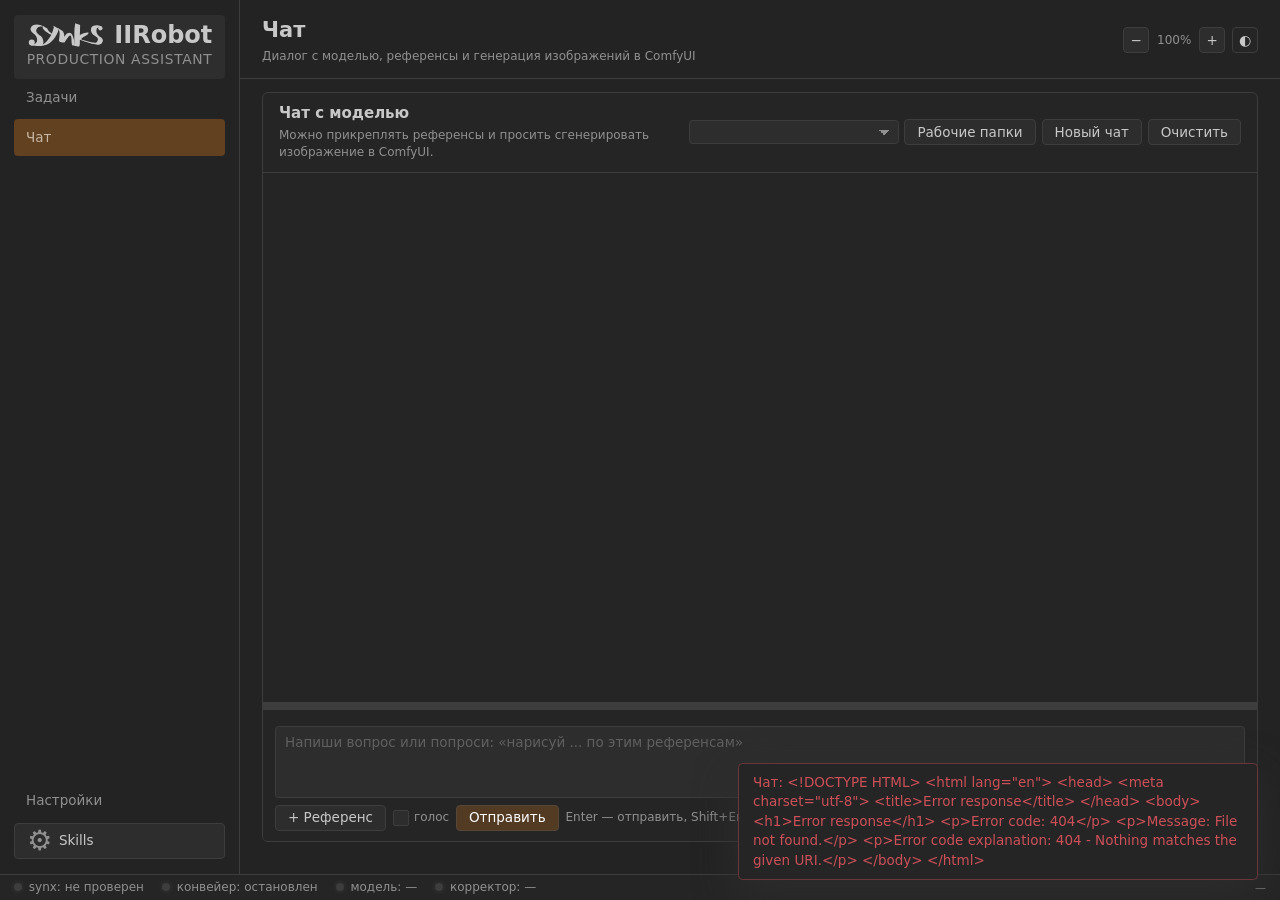
==== commit 950e45cf: "Add draggable chat splitter with persisted composer height" ====
--- a/static/index.html
+++ b/static/index.html
@@ -100,6 +100,7 @@
           </div>
         </div>
         <div class="chat-messages" id="chat-messages"></div>
+        <div class="chat-splitter" id="chat-splitter" title="Потяните, чтобы изменить высоту области ввода. Двойной клик — сбросить"></div>
         <div class="chat-composer" id="chat-composer">
           <div class="drop-caret hidden" id="drop-caret"><span>вставить здесь</span></div>
           <div class="chat-chips" id="chat-chips"></div>
@@ -109,7 +110,6 @@
             <button class="btn voice-btn hidden" id="voice-btn" title="Голосовой ввод: удерживайте для произнесения текста">Нажмите</button>
             <label class="check inline-check voice-toggle" title="Локальный голосовой ввод (T-one + GigaAM)"><input type="checkbox" id="voice-enabled"> голос</label>
             <button class="btn primary" id="chat-send">Отправить</button>
-            <button class="btn danger hidden" id="chat-stop" title="Прервать текущий ответ (Esc)">■ Стоп</button>
             <span class="muted" id="chat-hint">Enter — отправить, Shift+Enter — новая строка</span>
             <span class="chat-actions-spacer"></span>
             <button class="btn" id="chat-export">Экспорт .md</button>
@@ -176,11 +176,12 @@
           <label class="check"><input type="checkbox" id="voice-llm-correct"> LLM-коррекция распознанного текста</label>
           <label>Корректор
             <select class="input" id="voice-correct-provider">
-              <option value="ollama">Ollama — локально, GPU</option>
-              <option value="ai">Облачный AI</option>
+              <option value="ollama">Локальная модель — Ollama, GPU</option>
+              <option value="ai">Основная модель — AI провайдер</option>
               <option value="none">Без коррекции</option>
             </select>
           </label>
+          <div class="muted" id="voice-main-model-info">Основная модель: —</div>
           <label>Ollama URL<input class="input" id="voice-ollama-url" placeholder="http://127.0.0.1:11434"></label>
           <label>Модель<input class="input" id="voice-ollama-model" placeholder="qwen2.5:7b-instruct-q4_K_M"></label>
           <div class="row-actions">
@@ -188,6 +189,8 @@
               <option value="">Установленные модели…</option>
             </select>
             <button class="btn" id="voice-models-refresh" type="button">Обновить</button>
+          </div>
+          <div class="row-actions">
             <button class="btn" id="voice-model-unload" type="button">Выгрузить из VRAM</button>
           </div>
           <div class="muted" id="voice-model-info">—</div>
--- a/static/app.css
+++ b/static/app.css
@@ -266,9 +266,27 @@
 .msg-images img { width: 100%; max-height: 260px; object-fit: cover; border-radius: 4px; border: 1px solid var(--line); cursor: zoom-in; background: var(--bg); }
 .msg-images img:hover { border-color: var(--accent); }
 .msg-meta { color: var(--ink-soft); font-size: 10.5px; margin-top: 4.25px; }
-.chat-composer { border-top: 1px solid var(--line); padding: 8.5px 12px 10.2px; background: var(--panel); }
-.chat-input { width: 100%; resize: none; min-height: 64px; max-height: 180px; }
-.chat-composer { position: relative; }
+.chat-composer {
+  border-top: 1px solid var(--line); padding: 8.5px 12px 10.2px;
+  background: var(--panel); position: relative;
+  display: flex; flex-direction: column; min-height: 0;
+}
+textarea.chat-input {
+  width: 100%; resize: none; min-height: 48px; max-height: none;
+  flex: 1 1 auto; box-sizing: border-box;
+}
+.chat-splitter {
+  flex: 0 0 7px; height: 7px; cursor: row-resize;
+  background: var(--line); position: relative; touch-action: none;
+}
+.chat-splitter::after {
+  content: ""; position: absolute; left: 50%; top: 50%;
+  width: 48px; height: 2px; margin: -1px 0 0 -24px;
+  border-radius: 2px; background: var(--line2);
+}
+.chat-splitter:hover, .chat-splitter.dragging { background: var(--accent-soft-line); }
+.chat-splitter:hover::after, .chat-splitter.dragging::after { background: var(--accent); }
+body.chat-resizing { cursor: row-resize; user-select: none; -webkit-user-select: none; }
 .chat-actions { display: flex; gap: 6.8px; align-items: center; margin-top: 6.8px; flex-wrap: wrap; }
 .chat-actions-spacer { flex: 1 1 auto; }
 .chat-actions .attach-btn { cursor: pointer; }
@@ -316,9 +334,29 @@
 .thinking-dots i:nth-child(3) { animation-delay: .3s; }
 @keyframes think { 0%, 80%, 100% { opacity: .25; transform: translateY(0); } 40% { opacity: 1; transform: translateY(-3px); } }
 .job-log { margin-top: 6.8px; color: var(--ink-soft); font-size: 11.5px; display: grid; gap: 1.7px; }
+.job-log-head,
+.job-log-line {
+  display: grid;
+  grid-template-columns: minmax(0, 1fr) 90px 80px;
+  gap: 8.5px;
+  align-items: baseline;
+}
+.job-log-head {
+  padding-bottom: 3px; margin-bottom: 2px; border-bottom: 1px solid var(--line);
+  color: var(--muted); font-size: 10px; text-transform: uppercase; letter-spacing: .05em;
+}
+.job-log-head span:nth-child(2),
+.job-log-head span:nth-child(3) { text-align: right; }
 .job-log-line { line-height: 1.35; }
+.job-log-text { min-width: 0; }
+.job-log-in,
+.job-log-out {
+  text-align: right; white-space: nowrap; font-size: 10.5px;
+  font-variant-numeric: tabular-nums; color: var(--ink-soft);
+}
 .job-images { display: grid; grid-template-columns: repeat(auto-fill, minmax(140px, 1fr)); gap: 6.8px; margin-top: 6.8px; }
 .job-images img { width: 100%; max-height: 220px; object-fit: cover; border-radius: 4px; border: 1px solid var(--line); cursor: zoom-in; }
+.thinking-footer { display: flex; justify-content: flex-start; margin-top: 8.5px; padding-top: 6.8px; border-top: 1px solid var(--line); }
 .msg-progress { margin-top: 6.8px; color: var(--ink-soft); font-size: 11.5px; }
 .msg-progress summary { cursor: pointer; color: var(--accent-soft-ink); }
 .msg-progress > div { margin-top: 4.25px; line-height: 1.4; }
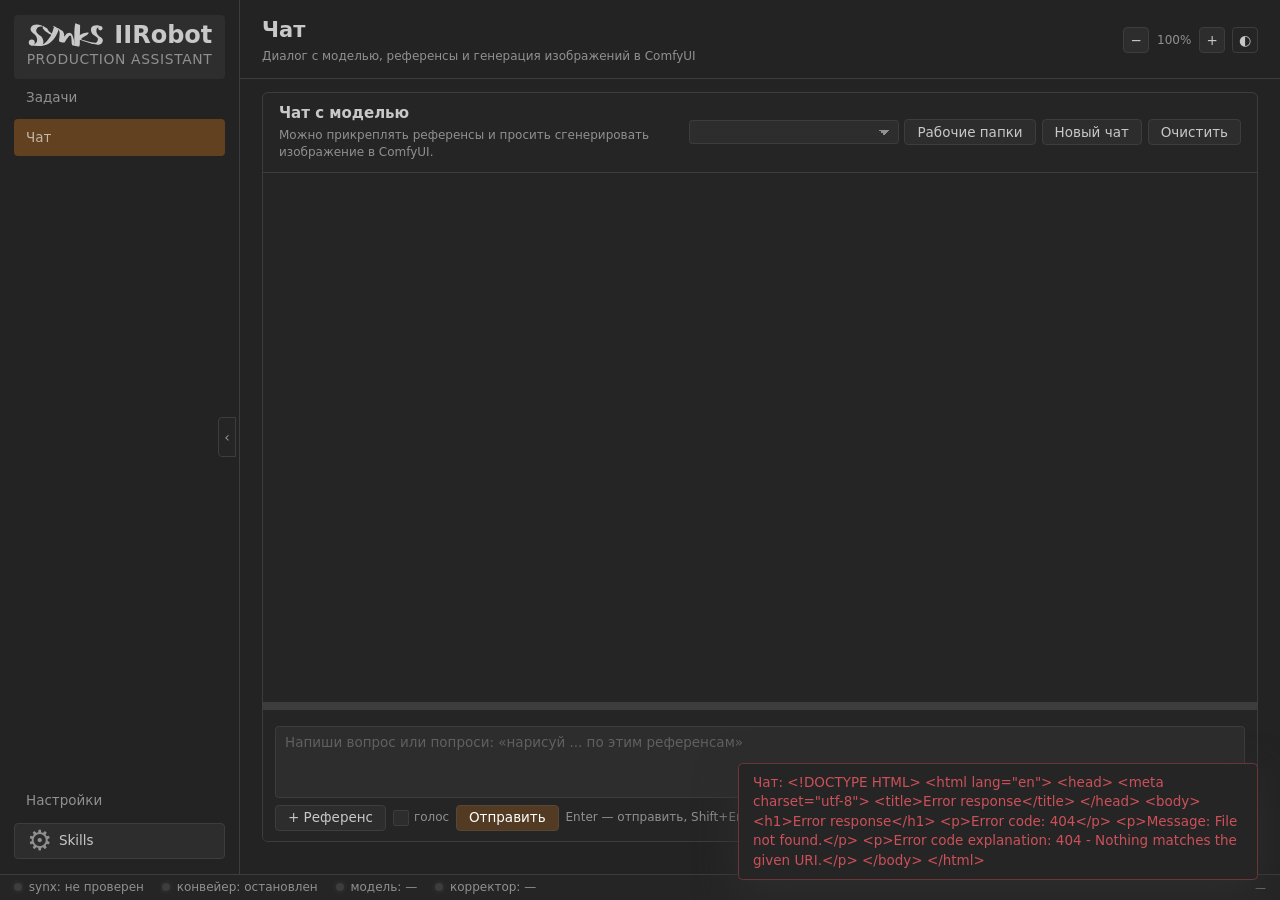
==== commit c75c067e: "Persist splitter position and add collapsible sidebar" ====
--- a/static/index.html
+++ b/static/index.html
@@ -9,7 +9,8 @@
 </head>
 <body>
 <div id="app">
-  <aside class="sidebar">
+  <aside class="sidebar" id="sidebar">
+    <button class="sidebar-toggle" id="sidebar-toggle" type="button" title="Свернуть левую панель" aria-label="Свернуть левую панель">‹</button>
     <div class="brand">
       <div class="brand-row">
         <span class="brand-logo" role="img" aria-label="Synx"></span>
--- a/static/app.css
+++ b/static/app.css
@@ -24,12 +24,30 @@
   overflow: hidden;
 }
 button, input, select, textarea { font: inherit; color: inherit; }
-#app { display: grid; grid-template-columns: 240px minmax(0, 1fr); grid-template-rows: minmax(0, 1fr) 26px; height: 100vh; }
+#app {
+  display: grid; grid-template-columns: 240px minmax(0, 1fr);
+  grid-template-rows: minmax(0, 1fr) 26px; height: 100vh;
+}
+#app.sidebar-collapsed { grid-template-columns: 46px minmax(0, 1fr); }
 
 .sidebar {
-  grid-column: 1; grid-row: 1;
+  grid-column: 1; grid-row: 1; position: relative;
   background: var(--bg); border-right: 1px solid var(--line);
   display: flex; flex-direction: column; padding: 15.3px 14px; min-height: 0;
+  min-width: 0;
+}
+.sidebar-toggle {
+  position: absolute; right: 3px; top: 50%; transform: translateY(-50%);
+  width: 18px; height: 40px; padding: 0; z-index: 10;
+  border: 1px solid var(--line2); border-radius: 4px 0 0 4px;
+  background: var(--panel); color: var(--muted); cursor: pointer;
+  font-size: 14px; line-height: 1;
+}
+.sidebar-toggle:hover { color: var(--text); border-color: var(--accent-soft-line); }
+.sidebar.collapsed { padding-left: 4px; padding-right: 4px; }
+.sidebar.collapsed > :not(.sidebar-toggle) { display: none; }
+.sidebar.collapsed .sidebar-toggle {
+  right: 50%; transform: translate(50%, -50%); border-radius: 4px;
 }
 .brand {
   position: relative;
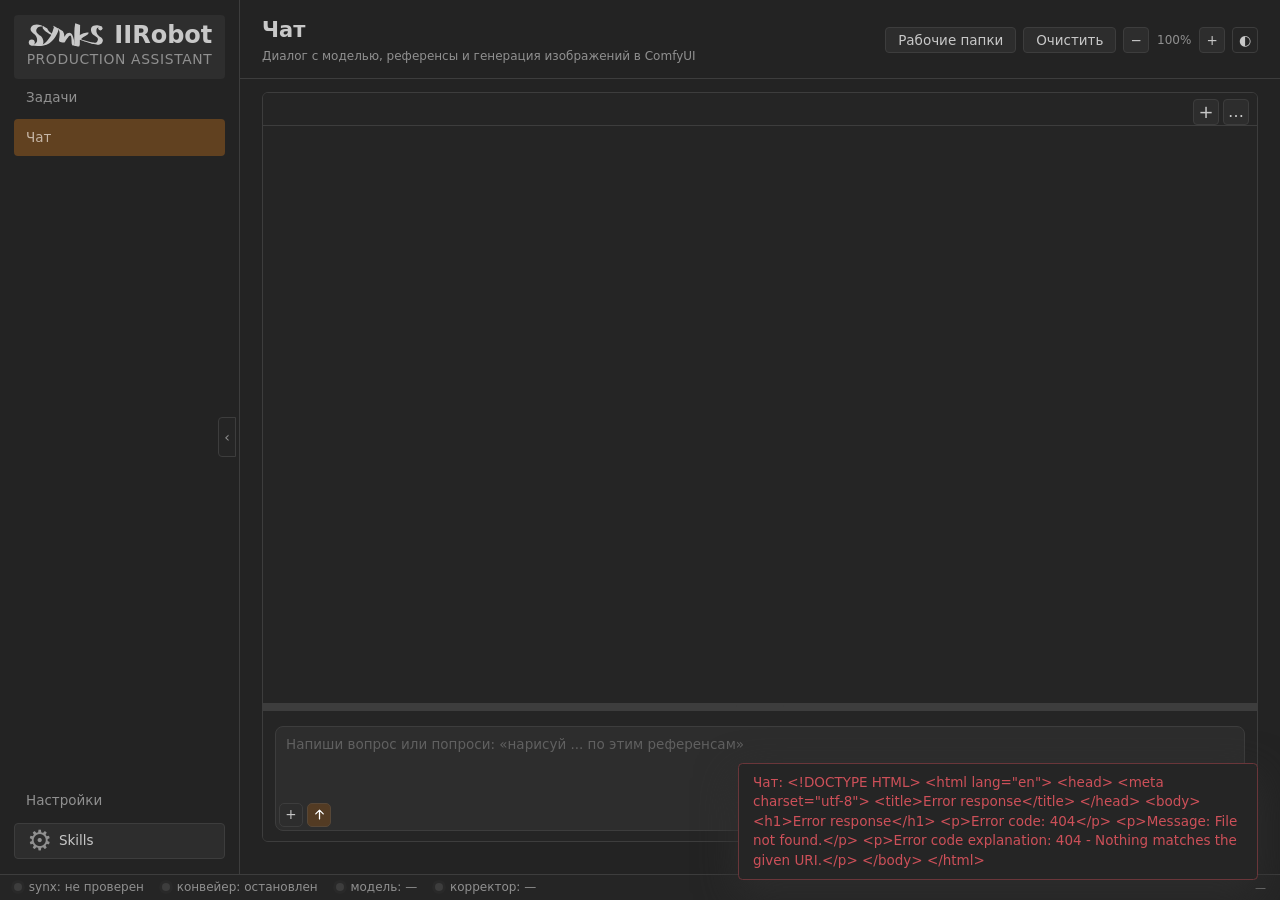
==== commit f79d43f3: "Chat tabs, compact composer controls and fixed chat menu" ====
--- a/static/index.html
+++ b/static/index.html
@@ -35,6 +35,8 @@
         <div class="muted" id="view-subtitle">Диалог с моделью, референсы и генерация изображений в ComfyUI</div>
       </div>
       <div class="top-actions">
+        <button class="btn chat-top-action" id="chat-folders">Рабочие папки</button>
+        <button class="btn chat-top-action" id="chat-clear">Очистить</button>
         <span class="zoom-control" title="Масштаб интерфейса (Ctrl + колесо)">
           <button class="btn" id="zoom-out" type="button">−</button>
           <span id="zoom-value">100%</span>
@@ -88,16 +90,19 @@
 
     <section class="view active" id="view-chat">
       <div class="chat-shell">
-        <div class="chat-head">
-          <div>
-            <div class="chat-title">Чат с моделью</div>
-            <div class="muted">Можно прикреплять референсы и просить сгенерировать изображение в ComfyUI.</div>
-          </div>
-          <div class="chat-head-actions">
-            <select class="input" id="chat-session"></select>
-            <button class="btn" id="chat-folders">Рабочие папки</button>
-            <button class="btn" id="chat-new">Новый чат</button>
-            <button class="btn" id="chat-clear">Очистить</button>
+        <div class="chat-top">
+          <div class="chat-tabbar">
+            <div class="chat-tabs" id="chat-tabs"></div>
+            <button class="chat-tab-add" id="chat-tab-add" type="button" title="Новый чат">+</button>
+            <button class="chat-more" id="chat-more" type="button" title="Ещё">…</button>
+          </div>
+          <div class="chat-menu hidden" id="chat-menu">
+            <label class="chat-menu-check" title="Локальный голосовой ввод">
+              <input type="checkbox" id="voice-enabled"> Голосовой ввод
+            </label>
+            <button type="button" id="chat-export">Экспорт .md</button>
+            <button type="button" id="chat-context">Контекст .md</button>
+            <input type="file" id="chat-context-file" accept=".md,.txt" hidden>
           </div>
         </div>
         <div class="chat-messages" id="chat-messages"></div>
@@ -105,18 +110,19 @@
         <div class="chat-composer" id="chat-composer">
           <div class="drop-caret hidden" id="drop-caret"><span>вставить здесь</span></div>
           <div class="chat-chips" id="chat-chips"></div>
-          <textarea class="input chat-input" id="chat-input" rows="3" placeholder="Напиши вопрос или попроси: «нарисуй ... по этим референсам»"></textarea>
-          <div class="chat-actions">
-            <label class="btn attach-btn" title="Прикрепить референс любого типа: изображение, PDF, видео, .md, .json и т. д.">+ Референс<input type="file" id="chat-files" multiple hidden></label>
-            <button class="btn voice-btn hidden" id="voice-btn" title="Голосовой ввод: удерживайте для произнесения текста">Нажмите</button>
-            <label class="check inline-check voice-toggle" title="Локальный голосовой ввод (T-one + GigaAM)"><input type="checkbox" id="voice-enabled"> голос</label>
-            <button class="btn primary" id="chat-send">Отправить</button>
-            <span class="muted" id="chat-hint">Enter — отправить, Shift+Enter — новая строка</span>
-            <span class="chat-actions-spacer"></span>
-            <button class="btn" id="chat-export">Экспорт .md</button>
-            <button class="btn" id="chat-context">Контекст .md</button>
-            <input type="file" id="chat-context-file" accept=".md,.txt" hidden>
-          </div>
+          <div class="chat-input-wrap">
+            <textarea class="input chat-input" id="chat-input" rows="3" placeholder="Напиши вопрос или попроси: «нарисуй ... по этим референсам»"></textarea>
+            <div class="chat-input-tools">
+              <button class="chat-tool" id="chat-attach" type="button" title="Прикрепить референс">+</button>
+              <button class="chat-tool voice-btn hidden" id="voice-btn" type="button" title="Голосовой ввод: удерживайте">
+                <svg viewBox="0 0 24 24" width="15" height="15" aria-hidden="true"><path d="M12 15.5a3.5 3.5 0 0 0 3.5-3.5V6a3.5 3.5 0 1 0-7 0v6a3.5 3.5 0 0 0 3.5 3.5Zm6-3.5a6 6 0 0 1-12 0M12 18v3m-3 0h6" fill="none" stroke="currentColor" stroke-width="1.8" stroke-linecap="round"/></svg>
+              </button>
+              <button class="chat-tool chat-send" id="chat-send" type="button" title="Отправить (Enter)">
+                <svg viewBox="0 0 24 24" width="15" height="15" aria-hidden="true"><path d="M12 19V5m0 0-6 6m6-6 6 6" fill="none" stroke="currentColor" stroke-width="2" stroke-linecap="round" stroke-linejoin="round"/></svg>
+              </button>
+            </div>
+          </div>
+          <input type="file" id="chat-files" multiple hidden>
         </div>
       </div>
     </section>
--- a/static/app.css
+++ b/static/app.css
@@ -110,6 +110,7 @@
 .topbar h1 { font-size: 21px; margin: 0 0 2.55px; }
 .muted { color: var(--muted); font-size: 12px; }
 .top-actions { display: flex; gap: 6.8px; flex-wrap: wrap; }
+.chat-top-action.hidden { display: none; }
 .view { display: none; min-height: 0; overflow: auto; padding: 13.6px 22px 20.4px; }
 .view.active { display: flex; flex-direction: column; gap: 10.2px; }
 
@@ -269,10 +270,26 @@
 
 /* chat */
 .chat-shell { display: flex; flex-direction: column; min-height: 0; flex: 1 1 auto; height: calc(100vh - 150px); border: 1px solid var(--line); border-radius: 6px; background: var(--panel); overflow: hidden; }
-.chat-head { display: flex; justify-content: space-between; align-items: center; padding: 10.2px 16px; border-bottom: 1px solid var(--line); }
-.chat-title { font-size: 15px; font-weight: 650; margin-bottom: 1.7px; }
-.chat-messages { flex: 1 1 auto; min-height: 0; overflow: auto; padding: 13.6px 18px; display: flex; flex-direction: column; gap: 11.9px; user-select: text; -webkit-user-select: text; }
-.msg { display: flex; gap: 8.5px; max-width: 86%; }
+.chat-top { position: relative; flex: 0 0 auto; border-bottom: 1px solid var(--line); background: var(--panel); }
+.chat-tabbar { display: flex; align-items: center; gap: 4px; padding: 6px 8px 0; }
+.chat-tabs { display: flex; align-items: flex-end; gap: 2px; flex: 1 1 auto; min-width: 0; overflow-x: auto; scrollbar-width: none; }
+.chat-tabs::-webkit-scrollbar { display: none; }
+.chat-tab { display: flex; align-items: center; gap: 4px; flex: 0 1 210px; min-width: 100px; max-width: 230px; padding: 5px 9px 6px 3px; border: 1px solid var(--line); border-bottom: 0; border-radius: 4px 4px 0 0; background: var(--bg); color: var(--muted); cursor: pointer; white-space: nowrap; }
+.chat-tab:hover { color: var(--text); border-color: var(--line2); }
+.chat-tab.active { background: var(--panel2); color: var(--ink); border-color: var(--line2); }
+.chat-tab-close { flex: 0 0 auto; width: 17px; height: 17px; padding: 0; display: grid; place-items: center; border: 0; border-radius: 3px; background: transparent; color: var(--muted); cursor: pointer; font-size: 14px; line-height: 1; }
+.chat-tab-close:hover { color: var(--danger); background: var(--error-bg); }
+.chat-tab-name { min-width: 0; overflow: hidden; text-overflow: ellipsis; font-size: 12px; }
+.chat-tab-add, .chat-more { flex: 0 0 auto; width: 26px; height: 26px; padding: 0; border: 1px solid var(--line2); border-radius: 4px; background: var(--field-bg); color: var(--ink); cursor: pointer; font-size: 18px; line-height: 1; }
+.chat-tab-add:hover, .chat-more:hover { border-color: var(--accent-soft-line); color: var(--text); }
+.chat-more { font-size: 16px; }
+.chat-menu { position: absolute; top: 100%; right: 8px; z-index: 30; min-width: 180px; padding: 4px; border: 1px solid var(--line2); border-radius: 4px; background: var(--panel); box-shadow: 0 12px 30px color-mix(in srgb, var(--bg), var(--line) 40%); }
+.chat-menu.hidden { display: none; }
+.chat-menu button, .chat-menu-check { display: flex; align-items: center; gap: 7px; width: 100%; padding: 6px 8px; border: 0; border-radius: 3px; background: transparent; color: var(--ink); text-align: left; font-size: 12px; cursor: pointer; }
+.chat-menu button:hover, .chat-menu-check:hover { background: var(--hover); }
+.chat-menu-check input { margin: 0; }
+.chat-messages { flex: 1 1 auto; min-height: 0; overflow: auto; padding: 13.6px 14px; display: flex; flex-direction: column; gap: 11.9px; user-select: text; -webkit-user-select: text; }
+.msg { display: flex; gap: 8.5px; max-width: 98%; }
 .msg.user { align-self: flex-end; flex-direction: row-reverse; }
 .msg-avatar { width: 28px; height: 28px; border-radius: 4px; display: grid; place-items: center; font-size: 11px; font-weight: 700; background: var(--panel2); color: var(--accent-soft-ink); flex: 0 0 auto; }
 .msg.user .msg-avatar { background: var(--btn-fill); color: var(--accent-ink); }
@@ -289,10 +306,26 @@
   background: var(--panel); position: relative;
   display: flex; flex-direction: column; min-height: 0;
 }
+.chat-input-wrap { position: relative; flex: 1 1 auto; min-height: 48px; display: flex; }
 textarea.chat-input {
   width: 100%; resize: none; min-height: 48px; max-height: none;
   flex: 1 1 auto; box-sizing: border-box;
-}
+  padding: 8px 10px 36px; border-radius: 8px;
+}
+.chat-input-tools {
+  position: absolute; left: 4px; bottom: 4px; display: flex; align-items: center; gap: 4px; z-index: 4;
+}
+.chat-tool {
+  width: 24px; height: 24px; padding: 0; border: 1px solid var(--line2); border-radius: 5px;
+  background: var(--field-bg); color: var(--ink); cursor: pointer;
+  display: inline-grid; place-items: center; flex: 0 0 auto;
+}
+.chat-tool:hover { border-color: var(--accent-soft-line); background: var(--hover); color: var(--text); }
+.chat-tool:disabled { opacity: .45; cursor: default; }
+.chat-send { background: var(--btn-fill); border-color: var(--btn-line); color: var(--accent-ink); }
+.chat-send:hover { background: var(--btn-fill-hover); }
+.chat-send svg, .voice-btn svg { display: block; }
+
 .chat-splitter {
   flex: 0 0 7px; height: 7px; cursor: row-resize;
   background: var(--line); position: relative; touch-action: none;
@@ -305,9 +338,6 @@
 .chat-splitter:hover, .chat-splitter.dragging { background: var(--accent-soft-line); }
 .chat-splitter:hover::after, .chat-splitter.dragging::after { background: var(--accent); }
 body.chat-resizing { cursor: row-resize; user-select: none; -webkit-user-select: none; }
-.chat-actions { display: flex; gap: 6.8px; align-items: center; margin-top: 6.8px; flex-wrap: wrap; }
-.chat-actions-spacer { flex: 1 1 auto; }
-.chat-actions .attach-btn { cursor: pointer; }
 .chat-chips { display: flex; gap: 5.95px; flex-wrap: wrap; margin-bottom: 6.8px; }
 .chat-chip { position: relative; width: 64px; height: 64px; border-radius: 4px; overflow: hidden; border: 1px solid var(--line); background: var(--bg); }
 .chat-chip img { width: 100%; height: 100%; object-fit: cover; }
@@ -336,8 +366,6 @@
 .viewer-hint { padding: 6.8px 16px; color: var(--ink-soft); font-size: 11.5px; text-align: center; border-top: 1px solid var(--line); background: var(--panel); }
 #image-ctx { z-index: 2100; }
 
-.chat-head-actions { display: flex; gap: 5.95px; align-items: center; }
-.chat-head-actions select { min-width: 210px; }
 .playlist-card { margin-top: 8.5px; border: 1px solid var(--accent-soft-line); background: var(--badge-bg); border-radius: 4.5px; padding: 7.65px 11px; }
 .playlist-card-head { display: flex; gap: 8.5px; align-items: center; justify-content: space-between; }
 .playlist-card b { color: var(--accent-soft-ink); }
@@ -345,7 +373,10 @@
 .playlist-card summary { color: var(--accent-soft-ink); cursor: pointer; font-size: 11.5px; }
 .playlist-card pre { max-height: 180px; overflow: auto; background: var(--bg); border: 1px solid var(--line); border-radius: 3.5px; padding: 6.8px 8px; font-size: 10.5px; }
 
-.thinking-row { display: flex; align-items: center; gap: 7.65px; color: var(--accent-soft-ink); }
+.thinking-row { display: flex; align-items: center; gap: 7.65px; color: var(--accent-soft-ink); cursor: pointer; user-select: none; }
+.thinking-chevron { margin-left: auto; color: var(--muted); font-size: 13px; padding-left: 8px; }
+.thinking-collapsed .job-log,
+.thinking-collapsed .job-images { display: none; }
 .thinking-dots { display: inline-flex; gap: 3.4px; }
 .thinking-dots i { width: 5px; height: 5px; border-radius: 50%; background: var(--accent); animation: think 1.1s infinite ease-in-out; }
 .thinking-dots i:nth-child(2) { animation-delay: .15s; }
@@ -630,12 +661,12 @@
 
 /* Voice input: hold to talk */
 .voice-btn.hidden { display: none; }
-.voice-btn { width: 96px; min-width: 96px; max-width: 96px; height: 36px;
-  padding: 0 8px; box-sizing: border-box; display: inline-flex;
-  align-items: center; justify-content: center; white-space: nowrap; }
-.voice-toggle { font-size: 12px; }
+.voice-btn { position: relative; }
 .voice-btn.recording { background: #3b82f6; border-color: #3b82f6; color: #fff; }
-.voice-btn.thinking { background: #f5c542; border-color: #e0b12f; color: #241c00; animation: voice-blink 0.5s ease-in-out infinite; }
+.voice-btn.thinking { background: #f5c542; border-color: #e0b12f; color: #241c00; animation: voice-pulse 1.1s ease-in-out infinite; }
+.voice-btn.thinking svg { display: none; }
+.voice-btn.thinking::before { content: "🧠"; font-size: 15px; line-height: 1; }
+@keyframes voice-pulse { 0%,100% { transform: scale(1); } 50% { transform: scale(1.08); } }
 @keyframes voice-blink { 0%,100% { box-shadow: 0 0 0 0 rgba(245,197,66,.65); } 50% { box-shadow: 0 0 0 7px rgba(245,197,66,0); } }
 
 /* Force 24px height for every single-line input and combo box */
@@ -658,7 +689,6 @@
   white-space: nowrap;
 }
 .btn.ghost { font-size: 18px; }
-.voice-btn { height: 26px !important; min-height: 26px !important; max-height: 26px !important; }
 
 /* Delete buttons in the bots table (red frame in the screenshot) */
 #bots-table .btn[data-bot-del] {
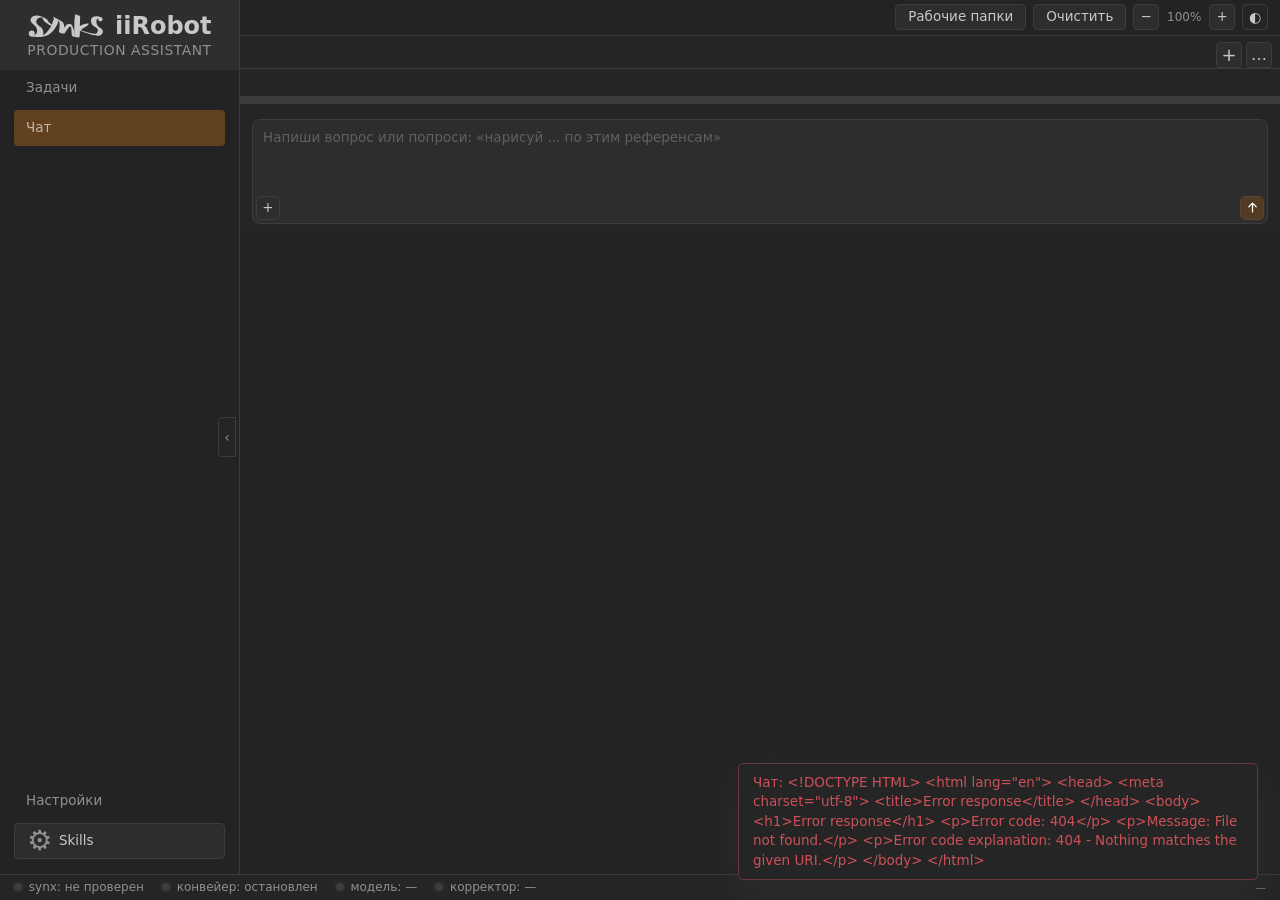
==== commit a55fe33d: "UI: компактная панель, composer справа, флэш-шапка сайдбара, iiRobot - один ряд кнопок в верхней пан" ====
--- a/static/index.html
+++ b/static/index.html
@@ -3,7 +3,7 @@
 <head>
   <meta charset="utf-8">
   <meta name="viewport" content="width=device-width, initial-scale=1">
-  <title>IIRobot</title>
+  <title>iiRobot</title>
   <link rel="stylesheet" href="/static/app.css">
   <script src="/static/theme.js"></script>
 </head>
@@ -14,7 +14,7 @@
     <div class="brand">
       <div class="brand-row">
         <span class="brand-logo" role="img" aria-label="Synx"></span>
-        <div class="brand-title">IIRobot</div>
+        <div class="brand-title">iiRobot</div>
       </div>
       <div class="brand-sub">production assistant</div>
     </div>
@@ -30,10 +30,6 @@
 
   <main class="main">
     <header class="topbar">
-      <div>
-        <h1 id="view-title">Чат</h1>
-        <div class="muted" id="view-subtitle">Диалог с моделью, референсы и генерация изображений в ComfyUI</div>
-      </div>
       <div class="top-actions">
         <button class="btn chat-top-action" id="chat-folders">Рабочие папки</button>
         <button class="btn chat-top-action" id="chat-clear">Очистить</button>
@@ -114,6 +110,8 @@
             <textarea class="input chat-input" id="chat-input" rows="3" placeholder="Напиши вопрос или попроси: «нарисуй ... по этим референсам»"></textarea>
             <div class="chat-input-tools">
               <button class="chat-tool" id="chat-attach" type="button" title="Прикрепить референс">+</button>
+            </div>
+            <div class="chat-input-tools right">
               <button class="chat-tool voice-btn hidden" id="voice-btn" type="button" title="Голосовой ввод: удерживайте">
                 <svg viewBox="0 0 24 24" width="15" height="15" aria-hidden="true"><path d="M12 15.5a3.5 3.5 0 0 0 3.5-3.5V6a3.5 3.5 0 1 0-7 0v6a3.5 3.5 0 0 0 3.5 3.5Zm6-3.5a6 6 0 0 1-12 0M12 18v3m-3 0h6" fill="none" stroke="currentColor" stroke-width="1.8" stroke-linecap="round"/></svg>
               </button>
--- a/static/app.css
+++ b/static/app.css
@@ -33,7 +33,7 @@
 .sidebar {
   grid-column: 1; grid-row: 1; position: relative;
   background: var(--bg); border-right: 1px solid var(--line);
-  display: flex; flex-direction: column; padding: 15.3px 14px; min-height: 0;
+  display: flex; flex-direction: column; padding: 0 0 15.3px; min-height: 0;
   min-width: 0;
 }
 .sidebar-toggle {
@@ -52,7 +52,7 @@
 .brand {
   position: relative;
   display: flex; flex-direction: column; align-items: center; gap: 2px;
-  width: 100%; padding: 8px 6px 10px; border-radius: 4px;
+  width: 100%; padding: 13.6px 14px 10.2px; border-radius: 0;
 }
 .brand::before {
   content: ""; position: absolute; inset: 0; z-index: 0;
@@ -71,7 +71,7 @@
 }
 .brand-title { font-weight: 700; font-size: 24.024px; line-height: 1; }
 .brand-sub { font-size: 13.86px; color: var(--muted); text-transform: uppercase; letter-spacing: 0; white-space: nowrap; }
-.nav { display: flex; flex-direction: column; gap: 3.4px; }
+.nav { display: flex; flex-direction: column; gap: 3.4px; padding: 0 14px; }
 .nav-btn {
   text-align: left; background: transparent; border: 0; color: var(--ink-soft);
   padding: 8.5px 12px; border-radius: 4px; cursor: pointer;
@@ -79,7 +79,7 @@
 .nav-btn:hover { background: var(--hover); color: var(--text); }
 .nav-btn.active { background: var(--accent-soft); color: var(--accent-soft-ink); }
 .side-status { margin-top: auto; border-top: 1px solid var(--line); padding: 11.9px 6px 0; display: grid; gap: 6.8px; }
-.side-bottom { margin-top: auto; display: flex; flex-direction: column; gap: 3.4px; }
+.side-bottom { margin-top: auto; display: flex; flex-direction: column; gap: 3.4px; padding: 0 14px; }
 .status-line { display: flex; align-items: center; gap: 6.8px; color: var(--muted); font-size: 12px; }
 .side-meta { font-size: 11px; color: var(--ink-soft); word-break: break-word; }
 .dot { width: 8px; height: 8px; border-radius: 50%; background: var(--line); box-shadow: 0 0 0 3px color-mix(in srgb, var(--line) 15%, transparent); }
@@ -106,13 +106,15 @@
   margin-left: auto; font-size: 11px; white-space: nowrap;
   overflow: hidden; text-overflow: ellipsis;
 }
-.topbar { display: flex; justify-content: space-between; gap: 13.6px; align-items: center; padding: 15.3px 22px 11.9px; border-bottom: 1px solid var(--line); }
+.topbar { display: flex; justify-content: flex-end; gap: 13.6px; align-items: center; padding: 4.25px 12px; border-bottom: 1px solid var(--line); }
 .topbar h1 { font-size: 21px; margin: 0 0 2.55px; }
 .muted { color: var(--muted); font-size: 12px; }
-.top-actions { display: flex; gap: 6.8px; flex-wrap: wrap; }
+.top-actions { display: flex; gap: 6.8px; flex-wrap: wrap; align-items: center; }
 .chat-top-action.hidden { display: none; }
 .view { display: none; min-height: 0; overflow: auto; padding: 13.6px 22px 20.4px; }
 .view.active { display: flex; flex-direction: column; gap: 10.2px; }
+#view-chat { padding: 0; overflow: hidden; }
+#view-chat.active { gap: 0; }
 
 .btn {
   border: 1px solid var(--line2); background: var(--field-bg); color: var(--ink);
@@ -269,7 +271,7 @@
 .markdown-body hr { border: 0; border-top: 1px solid var(--line); margin: 1.02em 0; }
 
 /* chat */
-.chat-shell { display: flex; flex-direction: column; min-height: 0; flex: 1 1 auto; height: calc(100vh - 150px); border: 1px solid var(--line); border-radius: 6px; background: var(--panel); overflow: hidden; }
+.chat-shell { display: flex; flex-direction: column; min-height: 0; flex: 1 1 auto; background: var(--panel); overflow: hidden; }
 .chat-top { position: relative; flex: 0 0 auto; border-bottom: 1px solid var(--line); background: var(--panel); }
 .chat-tabbar { display: flex; align-items: center; gap: 4px; padding: 6px 8px 0; }
 .chat-tabs { display: flex; align-items: flex-end; gap: 2px; flex: 1 1 auto; min-width: 0; overflow-x: auto; scrollbar-width: none; }
@@ -315,6 +317,7 @@
 .chat-input-tools {
   position: absolute; left: 4px; bottom: 4px; display: flex; align-items: center; gap: 4px; z-index: 4;
 }
+.chat-input-tools.right { left: auto; right: 4px; justify-content: flex-end; }
 .chat-tool {
   width: 24px; height: 24px; padding: 0; border: 1px solid var(--line2); border-radius: 5px;
   background: var(--field-bg); color: var(--ink); cursor: pointer;
